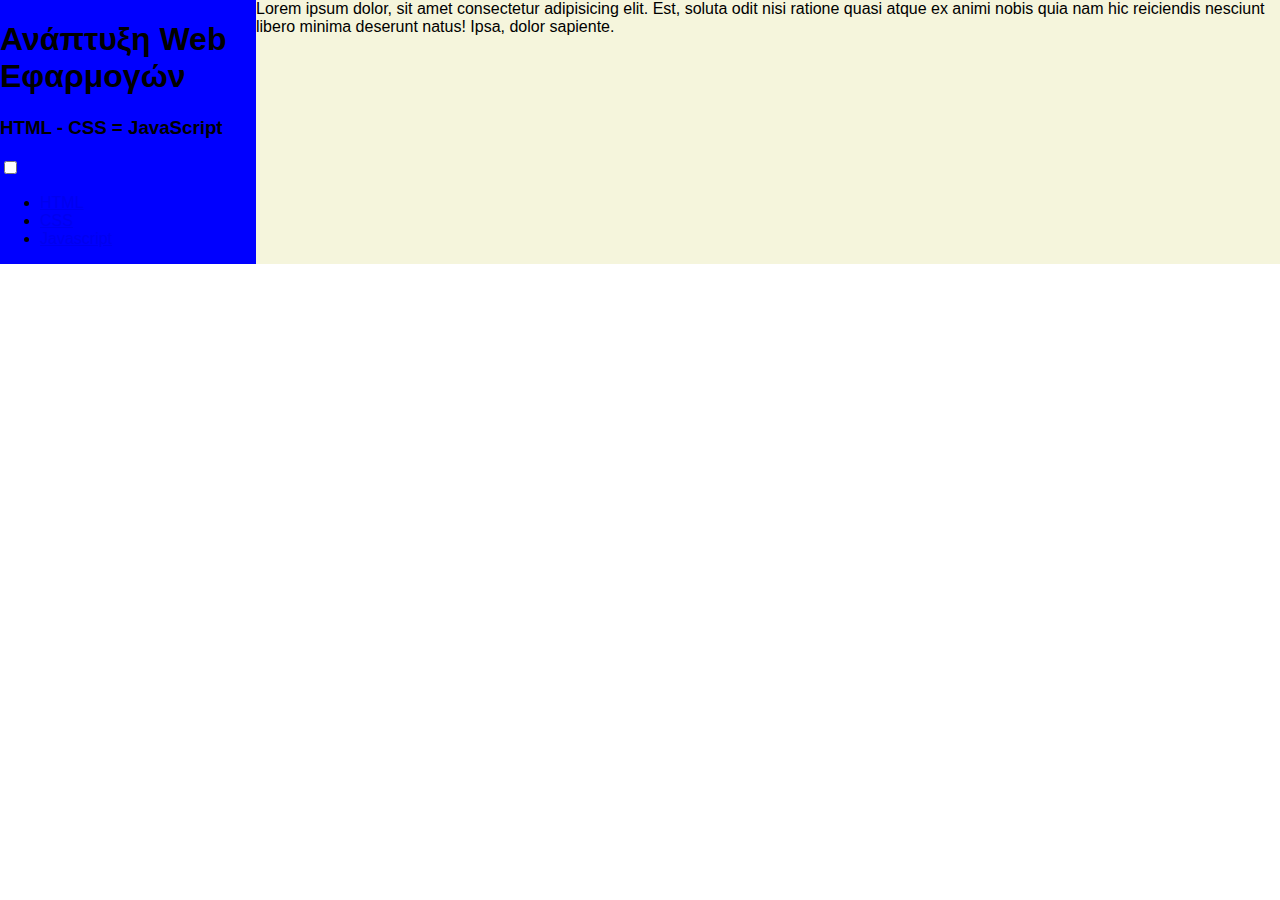
==== grid-site/index.html @ 117a0337 "init project" ====
<!DOCTYPE html>
<html lang="en">
<head>
    <meta charset="UTF-8">
    <meta http-equiv="X-UA-Compatible" content="IE=edge">
    <meta name="viewport" content="width=device-width, initial-scale=1.0">
    <title>Grid Site</title>
    <link rel="stylesheet" href="./style/main.css">
</head>
<body>
    <div class="container">
        <header>
            <div class="header-title">
                <h1>Ανάπτυξη Web Εφαρμογών</h1>
                <h3>HTML - CSS = JavaScript</h3>
            </div>
            <input type="checkbox" class="side-menu" id="side-menu">
            <label for="side-menu" class="hamb">
                <span class="hamb-line"></span>
            </label>
            <nav class="navbar active">
                <ul>
                    <li><a href="#html">HTML</a></li>
                    <li><a href="#css">CSS</a></li>
                    <li><a href="#javascript">Javascript</a></li>
                </ul>
            </nav>
        </header>

        <main>
            Lorem ipsum dolor, sit amet consectetur adipisicing elit. Est, 
            soluta odit nisi ratione quasi atque ex animi nobis quia nam hic 
            reiciendis nesciunt libero minima deserunt natus! Ipsa, dolor sapiente.
        </main>
    </div>
</body>
</html>
---- grid-site/style/main.css ----
* {
    box-sizing: border-box;
}

body {
    font-family: Arial, Helvetica, sans-serif;
    margin: 0;
    padding: 0;
}

.container {
    display: grid;
    grid-template-columns: 20% 80%;
    gap: 0px;
}

header {
    background-color: blue;
}

main {
    background-color: beige;
}




@media screen and (max-width: 600px) {
    .container {
        grid-template-columns: 100%;
    }
}
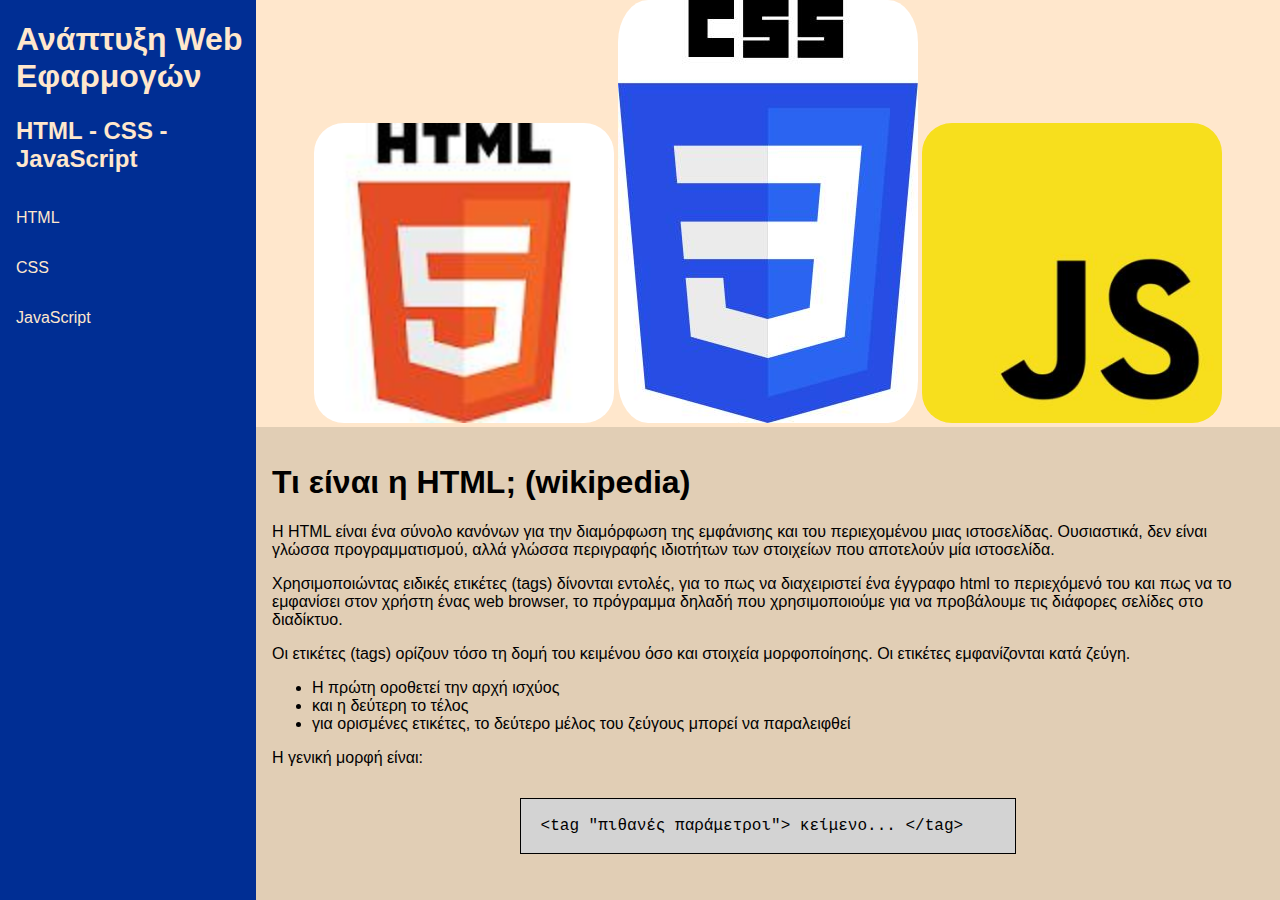
==== commit 5ede9bc8: "init project" ====
--- a/grid-site/index.html
+++ b/grid-site/index.html
@@ -4,33 +4,179 @@
     <meta charset="UTF-8">
     <meta http-equiv="X-UA-Compatible" content="IE=edge">
     <meta name="viewport" content="width=device-width, initial-scale=1.0">
-    <title>Grid Site</title>
+    <title>Document</title>
     <link rel="stylesheet" href="./style/main.css">
 </head>
 <body>
+
     <div class="container">
         <header>
             <div class="header-title">
-                <h1>Ανάπτυξη Web Εφαρμογών</h1>
-                <h3>HTML - CSS = JavaScript</h3>
+            <h1>Ανάπτυξη Web Εφαρμογών</h1>
+            <h2>HTML - CSS - JavaScript</h2>
             </div>
-            <input type="checkbox" class="side-menu" id="side-menu">
-            <label for="side-menu" class="hamb">
+            <input class="side-menu" type="checkbox" id="side-menu">
+            <label class="hamb" for="side-menu">
                 <span class="hamb-line"></span>
             </label>
-            <nav class="navbar active">
+            <nav class="active">
                 <ul>
-                    <li><a href="#html">HTML</a></li>
-                    <li><a href="#css">CSS</a></li>
-                    <li><a href="#javascript">Javascript</a></li>
+                <li><a href="#html">HTML</a></li>
+                <li><a href="#css">CSS</a></li>
+                <li><a href="#javascript">JavaScript</a></li> 
                 </ul>
             </nav>
         </header>
 
         <main>
-            Lorem ipsum dolor, sit amet consectetur adipisicing elit. Est, 
-            soluta odit nisi ratione quasi atque ex animi nobis quia nam hic 
-            reiciendis nesciunt libero minima deserunt natus! Ipsa, dolor sapiente.
+
+            <div class="banner">
+                <img class="banner-images" src="./img/9f01669c-1a51-4a9c-8e97-47e1e55aefe3.jpg" alt="">
+                <img class="banner-images" src="./img/0c29ed8c-0a58-4480-b1d2-f9957763717a.jpg" alt="">
+                <img class="banner-images" src="./img/4dc34fdd-8a49-4094-8956-510fd96f0edf.jpg" alt="">
+            </div>
+
+            <section id="html" class="bgcolor-beige">
+
+                <h1>Τι είναι η HTML; (wikipedia)</h1>
+
+                <p>Η HTML είναι ένα σύνολο κανόνων για την διαμόρφωση της εμφάνισης και του περιεχομένου μιας ιστοσελίδας. Ουσιαστικά, δεν είναι γλώσσα προγραμματισμού, αλλά γλώσσα περιγραφής ιδιοτήτων των στοιχείων που αποτελούν μία ιστοσελίδα.</p>
+
+                <p>Χρησιμοποιώντας ειδικές ετικέτες (tags) δίνονται εντολές, για το πως να διαχειριστεί ένα έγγραφο html το περιεχόμενό του και πως να το εμφανίσει στον χρήστη ένας web browser, το πρόγραμμα δηλαδή που χρησιμοποιούμε για να προβάλουμε τις διάφορες σελίδες στο διαδίκτυο.</p>
+
+                <p>Οι ετικέτες (tags) ορίζουν τόσο τη δομή του κειμένου όσο και στοιχεία μορφοποίησης. Οι ετικέτες εμφανίζονται κατά ζεύγη.</p>
+                
+                <ul>
+                    <li> Η πρώτη οροθετεί την αρχή ισχύος</li>
+                    <li>και η δεύτερη το τέλος</li>
+                    <li>για ορισμένες ετικέτες, το δεύτερο μέλος του ζεύγους μπορεί να παραλειφθεί</li>
+                </ul>
+
+                <p>
+                    Η γενική μορφή είναι: 
+                <pre>
+                    <code>
+ &lt;tag "πιθανές παράμετροι"&gt; κείμενο... &lt;/tag&gt;
+                    </code> 
+                </pre>
+                </p>
+
+                        
+
+                Για να δημιουργηθεί ένα αρχείο html, αρκεί ένα αρχείο απλού κειμένου, το οποίο θα έχει κατάληξη .html ή .htm και το αρχείο αυτό να περιέχει τις επιθυμητές εντολές με τις ανάλογες παραμέτρους τους.
+            </section>
+
+            <section id="css"> 
+                <h1>Τι είναι η γλώσσα CSS; (wikipedia)</h1>
+
+
+                <p> Η CSS, αρχικά των λέξεων Cascading Style Sheets, είναι μια γλώσσα σήμανσης για τον καθορισμό της μορφής και εμφάνισης εγγράφων HTML. Περιλαμβάνει κανόνες που καθορίζουν τη διάταξη και τη μορφοποίηση των στοιχείων ενός εγγράφου HTML.</p>
+
+                <p> Η χρήση ενός συνόλου κανόνων CSS γίνεται συνήθως με σύνδεση του αντίστοιχου αρχείου με επέκταση .css μέσα στο έγγραφο HTML με έναν από τους παρακάτω τρόπους:</p>
+
+                <ul>
+                <li> με την ετικέτα link, μέσα στην ετικέτα head</li>
+                    <li> με ενσωμάτωση των κανόνων στο έγγραφο HTML με την ετικέτα style</li>
+                </ul>
+                
+                <pre>
+                <code>
+ &lt;link rel='stylesheet' media='screen' href='to‐styl‐mou.css'&gt;
+
+ &lt;style&gt; h1 { color: red; } &lt;/style&gt;
+                </code>
+                </pre>        
+
+                <p> Οι κανόνες μορφοποίησης CSS συντάσσονται σε μορφή απλού κειμένου και αποτελούνται από έναν «επιλογέα» και κανόνες (μέσα σε αγκύλες) που διαχωρίζονται από το ελληνικό ερωτηματικό «;» και αποτελούνται από ζεύγη ονομάτων και τιμών χωρισμένα με άνω κάτω τελεία «:».</p>
+                <pre>
+                  <code>
+ p { 
+ color: green; 
+ border‐bottom: 1px solid black; 
+ padding: 10px; 
+ }
+                  </code>  
+                </pre>
+
+                <p> Το παραπάνω παράδειγμα καθορίζει ότι όλες οι παράγραφοι (p) θα έχουν:</p>
+                <ul>
+                    <li>χρώμα κειμένου πράσινο,</li>
+                    <li>κάτω περίγραμμα πάχους 1 pixel,</li>
+                    <li>και περιθώριο 10 pixel από κάθε πλευρά της παραγράφου</li>
+                </ul>
+
+                <p> Οι «επιλογείς» είναι ονόματα ετικετών της γλώσσας HTML (όπως P, H1, div) αλλά συνήθως χρησιμοποιούνται σε συνδυασμό με κλάσεις (ιδιότητα class των ετικετών) ή κωδικούς αναγνώρισης (ιδιότητα id των ετικετών).</p>
+
+                <p> Οι κλάσεις ομαδοποιούν κάποια στοιχεία, ενώ οι κωδικοί αναγνώρισης χρησιμοποιούνται για τον μοναδικό προσδιορισμό κάποιων στοιχείων.</p>
+
+                <p> Παράδειγμα συνδυασμού επιλογέα με κωδικό αναγνώρισης:</p>
+                
+                <pre>
+                <code>
+ p#title { 
+ color: red; 
+ font‐size: 20px; 
+ }
+                </code>
+                </pre>          
+
+                <p>Το παραπάνω παράδειγμα καθορίζει ότι για την παράγραφο με κωδικό αναγνώρισης title, το χρώμα γραμμάτων θα είναι κόκκινο και το μέγεθος 20pixel.</p>
+
+                <p>Παράδειγμα συνδυασμού επιλογέα με κλάση:</p>
+
+                <pre>
+                <code>
+  p.myparagraph { 
+  padding‐left: 20px; 
+  border‐left: 2px; 
+  }
+                </code>
+                </pre>  
+                        
+
+        
+
+                <p> Το παραπάνω παράδειγμα καθορίζει ότι για όλες τις παραγράφους με κλάση myparagraph θα υπάρχει περιθώριο αριστερά 20pixel και περίγραμμα αριστερά 2pixel.</p>
+            </section>
+
+            <section id="javascript">
+                <h1>Τι είναι η γλώσσα Javascript; (wikipedia)</h1>
+                <p>Η JavaScript (JS) είναι διερμηνευμένη γλώσσα προγραμματισμού για ηλεκτρονικούς υπολογιστές. Αρχικά αποτέλεσε μέρος της υλοποίησης των φυλλομετρητών Ιστού, ώστε τα σενάρια από την πλευρά του πελάτη (client-side scripts) να μπορούν να επικοινωνούν με τον χρήστη, να ανταλλάσσουν δεδομένα ασύγχρονα και να αλλάζουν δυναμικά το περιεχόμενο του εγγράφου που εμφανίζεται.</p>
+                <p>Η JavaScript είναι μια γλώσσα σεναρίων που βασίζεται στα πρωτότυπα (prototype-based), είναι δυναμική, με ασθενείς τύπους και έχει συναρτήσεις ως αντικείμενα πρώτης τάξης. Η σύνταξή της είναι επηρεασμένη από τη C. Η JavaScript αντιγράφει πολλά ονόματα και συμβάσεις ονοματοδοσίας από τη Java, αλλά γενικά οι δύο αυτές γλώσσες δε σχετίζονται και έχουν πολύ διαφορετική σημασιολογία. Οι βασικές αρχές σχεδιασμού της JavaScript προέρχονται από τις γλώσσες προγραμματισμού Self και Scheme. Είναι γλώσσα βασισμένη σε διαφορετικά προγραμματιστικά παραδείγματα (multi-paradigm), υποστηρίζοντας αντικειμενοστρεφές, προστακτικό και συναρτησιακό στυλ προγραμματισμού.</p>
+                <p>Το πρότυπο της γλώσσας κατά τον οργανισμό τυποποίησης ECMA ονομάζεται ECMAscript</p>
+                <h1>Δείγμα κώδικα Javascript</h1>
+
+                <p>Ο κώδικας Javascript μιας σελίδας περικλείεται από τις ετικέτες της HTML &lt;script type="text/javascript"&gt; και &lt;/script&gt;.</p>
+
+                <p>Για παράδειγμα, ο ακόλουθος κώδικας Javascript εμφανίζει ένα πλαίσιο διαλόγου με το κείμενο "Γεια σου, κόσμε!":</p>
+
+                
+                <pre>
+                <code>
+ &lt;script type="text/javascript"&gt;
+ alert('Γεια σου, κόσμε!');
+ &lt;/script&gt;
+                </code>
+                </pre>
+
+                
+
+            
+
+                <p> Αν ο κώδικας Javascript περιέχει περισσότερες από μία εντολές, αυτές θα πρέπει να διαχωριστούν μεταξύ τους με το χαρακτήρα του ελληνικού ερωτηματικού ';' (δηλαδή της λατινικής άνω τελείας). Η χρήση του χαρακτήρα αυτού για την τελευταία εντολή δεν είναι απαραίτητη. Η διαχώριση των εντολών στους νεότερους φυλλομετρητές (browsers) δεν είναι απαραίτητη.</p>
+
+                <p> Μια άλλη βασική εντολή, η window.prompt("μήνυμα προς το χρήστη"), ζητάει από το χρήστη να συμπληρώσει ένα κομμάτι μιας αίτησης απευθείας ώστε τα δεδομένα να χρησιμοποιηθούν σαν κείμενo:</p>
+
+                <pre>
+                    <code>
+ &lt;script&gt;
+ var firstVariable = window.prompt("PLEASE FILL IN YOUR NAME")
+ alert("Your name is " + firstVariable + ".")
+ &lt;/script&gt;
+                    </code>
+                </pre> 
+
+                </section>   
         </main>
     </div>
 </body>
--- a/grid-site/style/main.css
+++ b/grid-site/style/main.css
@@ -1,3 +1,14 @@
+:root {
+    --navy:#002e94;
+    --blue:#083AA9;
+    --beige:#e1ceb5;
+    --wedding:#ffe7cc;
+}
+
+html {
+    scroll-behavior: smooth;
+}
+
 * {
     box-sizing: border-box;
 }
@@ -15,13 +26,138 @@
 }
 
 header {
-    background-color: blue;
+    background-color: var(--navy);
+    color: var(--wedding);
+    flex: 1 20%;
+}
+
+.header-title {
+    margin-left: 1rem;
 }
 
 main {
-    background-color: beige;
+    background-color: var(--wedding);
+    flex: 2 80%;
+    height: 100vh;
+    overflow:scroll;
+    scroll-behavior: smooth;
 }
 
+nav ul {
+    width: 100%;
+    padding: 0;
+    margin: 0;
+}
+
+nav li {
+    list-style: none;
+}
+
+nav li a {
+    display: block;
+    padding: 1rem;
+    text-decoration: none;
+    color: var(--wedding);
+}
+
+nav li a:hover{
+    background-color: var(--blue);
+}
+
+.banner {
+    text-align: center;
+}
+
+.banner img {
+    width: 300px;
+    height: auto;
+    border-radius: 10%;
+}
+
+.banner-images {
+    margin-left: auto;
+    margin-right: auto;
+}
+
+code {
+    font-family: 'Courier New', Courier, monospace;
+    background-color: lightgray;
+    border: 1px solid black;
+    display: block;
+    width: 50%;
+    margin-left: auto;
+    margin-right: auto;
+    padding-left: 10px;
+}
+
+pre {
+    white-space: pre-wrap;
+}
+
+.bgcolor-beige {
+    background-color: var(--beige);
+}
+
+section {
+    padding: 1rem;
+}
+
+.hamb {
+    position: absolute;
+    top: 5rem;
+    right: 1rem; 
+    cursor: pointer;
+    padding: 10px;
+}
+
+.hamb-line {
+    background: white;
+    display: none;
+    height: 2px;
+    position: relative;
+    width: 30px;
+}
+
+.hamb-line::before,
+.hamb-line::after{
+    background: white;
+    content:'';
+    display: block;
+    height: 100%;
+    position: absolute;
+    width: 100%;
+    transition: all .2s ease-out;
+}
+
+.hamb-line::before {
+    top: 7px;
+}
+
+.hamb-line::after {
+    top: -7px;
+}
+
+.side-menu {
+    display: none;
+}
+
+.side-menu:checked ~ nav.active {
+    display: flex;
+}
+
+.side-menu:checked ~ .hamb .hamb-line {
+    background: transparent;
+}
+
+.side-menu:checked ~ .hamb .hamb-line::before {
+    transform: rotate(-45deg);
+    top:0;
+}
+
+.side-menu:checked ~ .hamb .hamb-line::after {
+    transform: rotate(45deg);
+    top:0;
+}
 
 
 
@@ -29,4 +165,26 @@
     .container {
         grid-template-columns: 100%;
     }
-}+
+    header {
+        position: fixed;
+        width: 100%;
+    }
+
+    nav li {
+        text-align: center;
+    }
+
+    .hamb-line {
+        display: block;
+    }
+
+    nav.active {
+        display: none;
+    }
+
+    main {
+        overflow: auto;
+    }
+}
+
